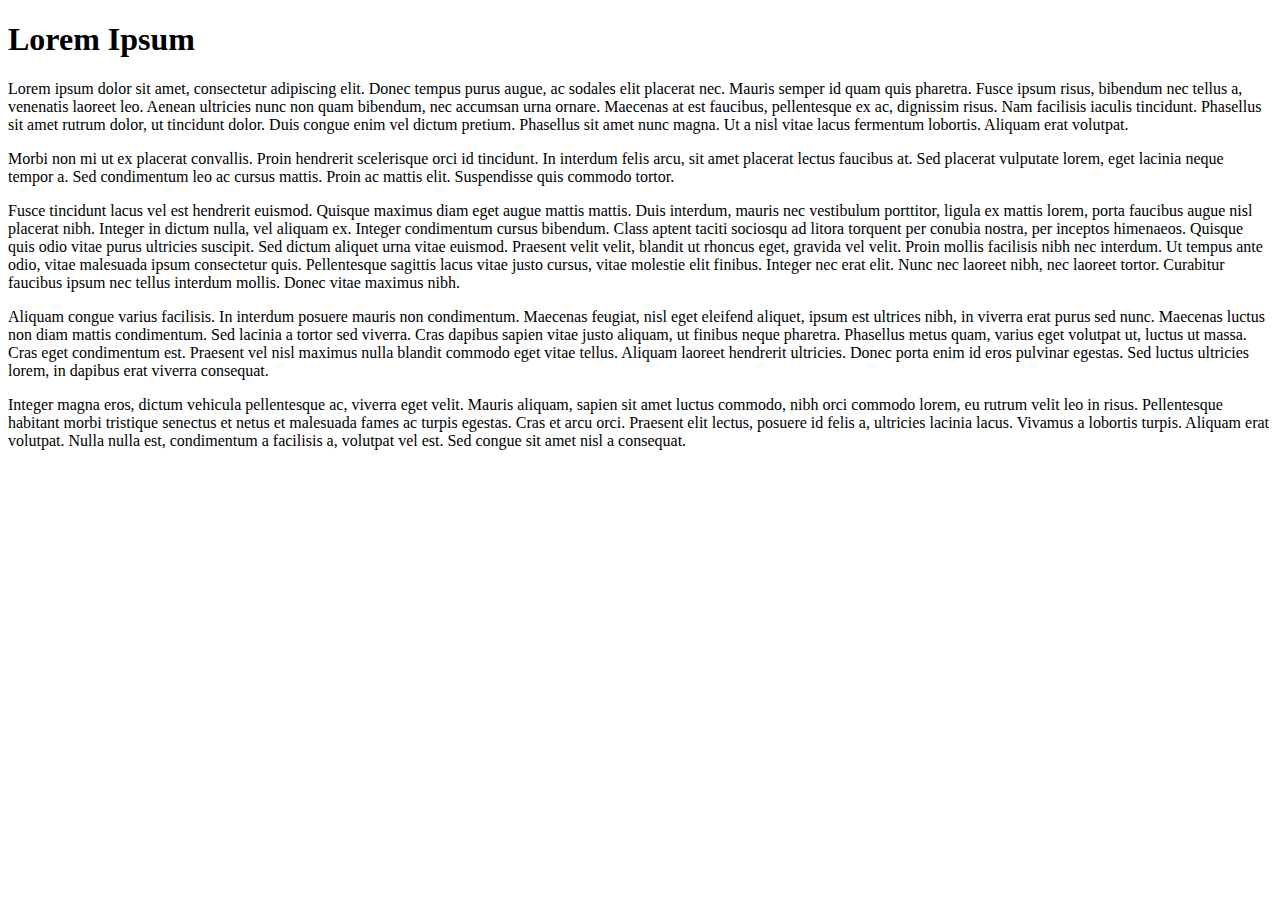
==== wojciech_maniak/Zadanie.html @ cb6a8da0 "Lorem ipsum" ====
<!DOCTYPE html>
<html>
<body>

<h1>Lorem Ipsum</h1>
<p>Lorem ipsum dolor sit amet, consectetur adipiscing elit. Donec tempus purus augue, ac sodales elit placerat nec. Mauris semper id quam quis pharetra. Fusce ipsum risus, bibendum nec tellus a, venenatis laoreet leo. Aenean ultricies nunc non quam bibendum, nec accumsan urna ornare. Maecenas at est faucibus, pellentesque ex ac, dignissim risus. Nam facilisis iaculis tincidunt. Phasellus sit amet rutrum dolor, ut tincidunt dolor. Duis congue enim vel dictum pretium. Phasellus sit amet nunc magna. Ut a nisl vitae lacus fermentum lobortis. Aliquam erat volutpat.</p>

<p>Morbi non mi ut ex placerat convallis. Proin hendrerit scelerisque orci id tincidunt. In interdum felis arcu, sit amet placerat lectus faucibus at. Sed placerat vulputate lorem, eget lacinia neque tempor a. Sed condimentum leo ac cursus mattis. Proin ac mattis elit. Suspendisse quis commodo tortor.</p>

<p>Fusce tincidunt lacus vel est hendrerit euismod. Quisque maximus diam eget augue mattis mattis. Duis interdum, mauris nec vestibulum porttitor, ligula ex mattis lorem, porta faucibus augue nisl placerat nibh. Integer in dictum nulla, vel aliquam ex. Integer condimentum cursus bibendum. Class aptent taciti sociosqu ad litora torquent per conubia nostra, per inceptos himenaeos. Quisque quis odio vitae purus ultricies suscipit. Sed dictum aliquet urna vitae euismod. Praesent velit velit, blandit ut rhoncus eget, gravida vel velit. Proin mollis facilisis nibh nec interdum. Ut tempus ante odio, vitae malesuada ipsum consectetur quis. Pellentesque sagittis lacus vitae justo cursus, vitae molestie elit finibus. Integer nec erat elit. Nunc nec laoreet nibh, nec laoreet tortor. Curabitur faucibus ipsum nec tellus interdum mollis. Donec vitae maximus nibh.</p>

<p>Aliquam congue varius facilisis. In interdum posuere mauris non condimentum. Maecenas feugiat, nisl eget eleifend aliquet, ipsum est ultrices nibh, in viverra erat purus sed nunc. Maecenas luctus non diam mattis condimentum. Sed lacinia a tortor sed viverra. Cras dapibus sapien vitae justo aliquam, ut finibus neque pharetra. Phasellus metus quam, varius eget volutpat ut, luctus ut massa. Cras eget condimentum est. Praesent vel nisl maximus nulla blandit commodo eget vitae tellus. Aliquam laoreet hendrerit ultricies. Donec porta enim id eros pulvinar egestas. Sed luctus ultricies lorem, in dapibus erat viverra consequat.</p>

<p>Integer magna eros, dictum vehicula pellentesque ac, viverra eget velit. Mauris aliquam, sapien sit amet luctus commodo, nibh orci commodo lorem, eu rutrum velit leo in risus. Pellentesque habitant morbi tristique senectus et netus et malesuada fames ac turpis egestas. Cras et arcu orci. Praesent elit lectus, posuere id felis a, ultricies lacinia lacus. Vivamus a lobortis turpis. Aliquam erat volutpat. Nulla nulla est, condimentum a facilisis a, volutpat vel est. Sed congue sit amet nisl a consequat. </p>

</body>
</html>
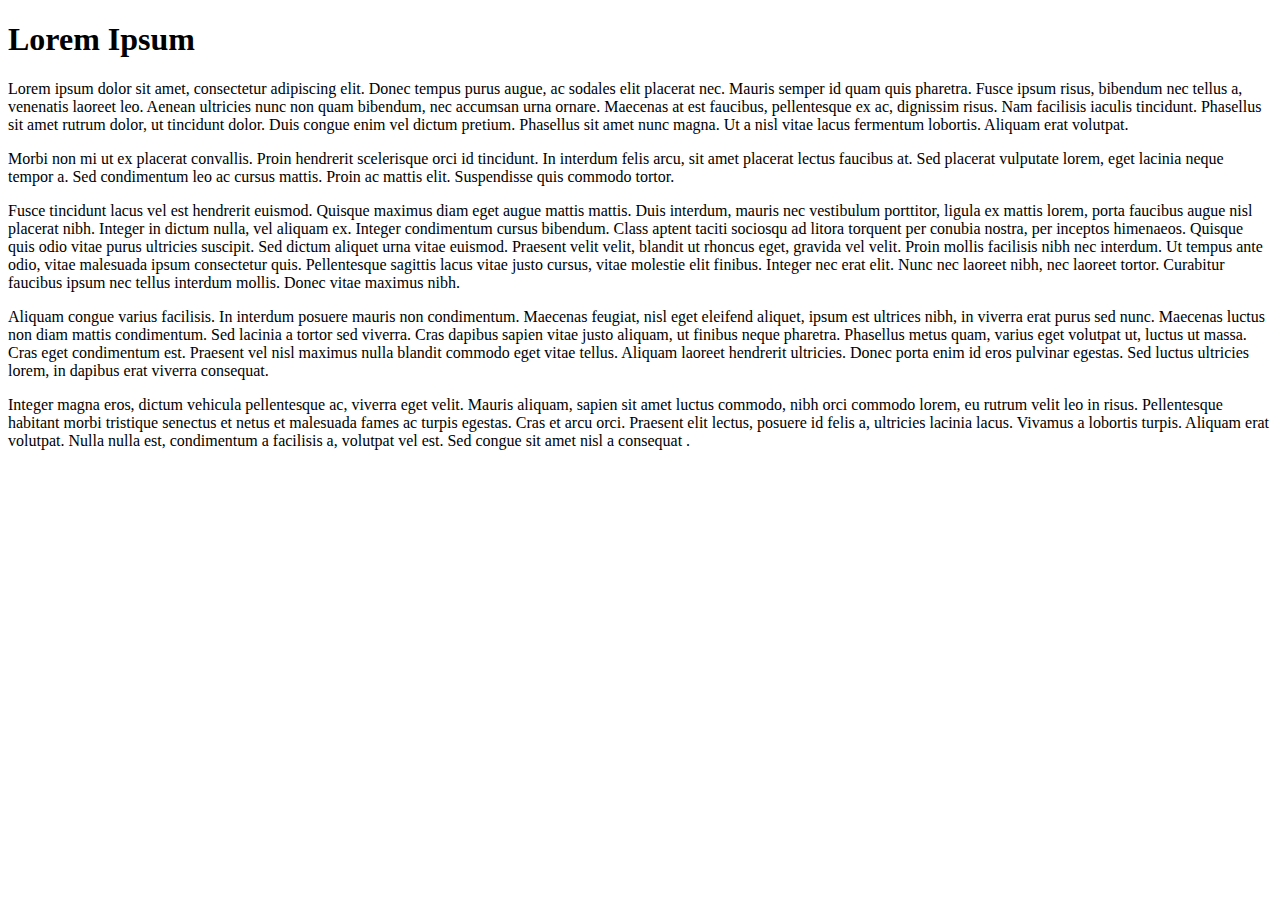
==== commit fd3fa9b8: "poprawa błędu" ====
--- a/wojciech_maniak/Zadanie.html
+++ b/wojciech_maniak/Zadanie.html
@@ -11,7 +11,7 @@
 
 <p>Aliquam congue varius facilisis. In interdum posuere mauris non condimentum. Maecenas feugiat, nisl eget eleifend aliquet, ipsum est ultrices nibh, in viverra erat purus sed nunc. Maecenas luctus non diam mattis condimentum. Sed lacinia a tortor sed viverra. Cras dapibus sapien vitae justo aliquam, ut finibus neque pharetra. Phasellus metus quam, varius eget volutpat ut, luctus ut massa. Cras eget condimentum est. Praesent vel nisl maximus nulla blandit commodo eget vitae tellus. Aliquam laoreet hendrerit ultricies. Donec porta enim id eros pulvinar egestas. Sed luctus ultricies lorem, in dapibus erat viverra consequat.</p>
 
-<p>Integer magna eros, dictum vehicula pellentesque ac, viverra eget velit. Mauris aliquam, sapien sit amet luctus commodo, nibh orci commodo lorem, eu rutrum velit leo in risus. Pellentesque habitant morbi tristique senectus et netus et malesuada fames ac turpis egestas. Cras et arcu orci. Praesent elit lectus, posuere id felis a, ultricies lacinia lacus. Vivamus a lobortis turpis. Aliquam erat volutpat. Nulla nulla est, condimentum a facilisis a, volutpat vel est. Sed congue sit amet nisl a consequat. </p>
+<p>Integer magna eros, dictum vehicula pellentesque ac, viverra eget velit. Mauris aliquam, sapien sit amet luctus commodo, nibh orci commodo lorem, eu rutrum velit leo in risus. Pellentesque habitant morbi tristique senectus et netus et malesuada fames ac turpis egestas. Cras et arcu orci. Praesent elit lectus, posuere id felis a, ultricies lacinia lacus. Vivamus a lobortis turpis. Aliquam erat volutpat. Nulla nulla est, condimentum a facilisis a, volutpat vel est. Sed congue sit amet nisl a consequat . </p>
 
 </body>
 </html> 